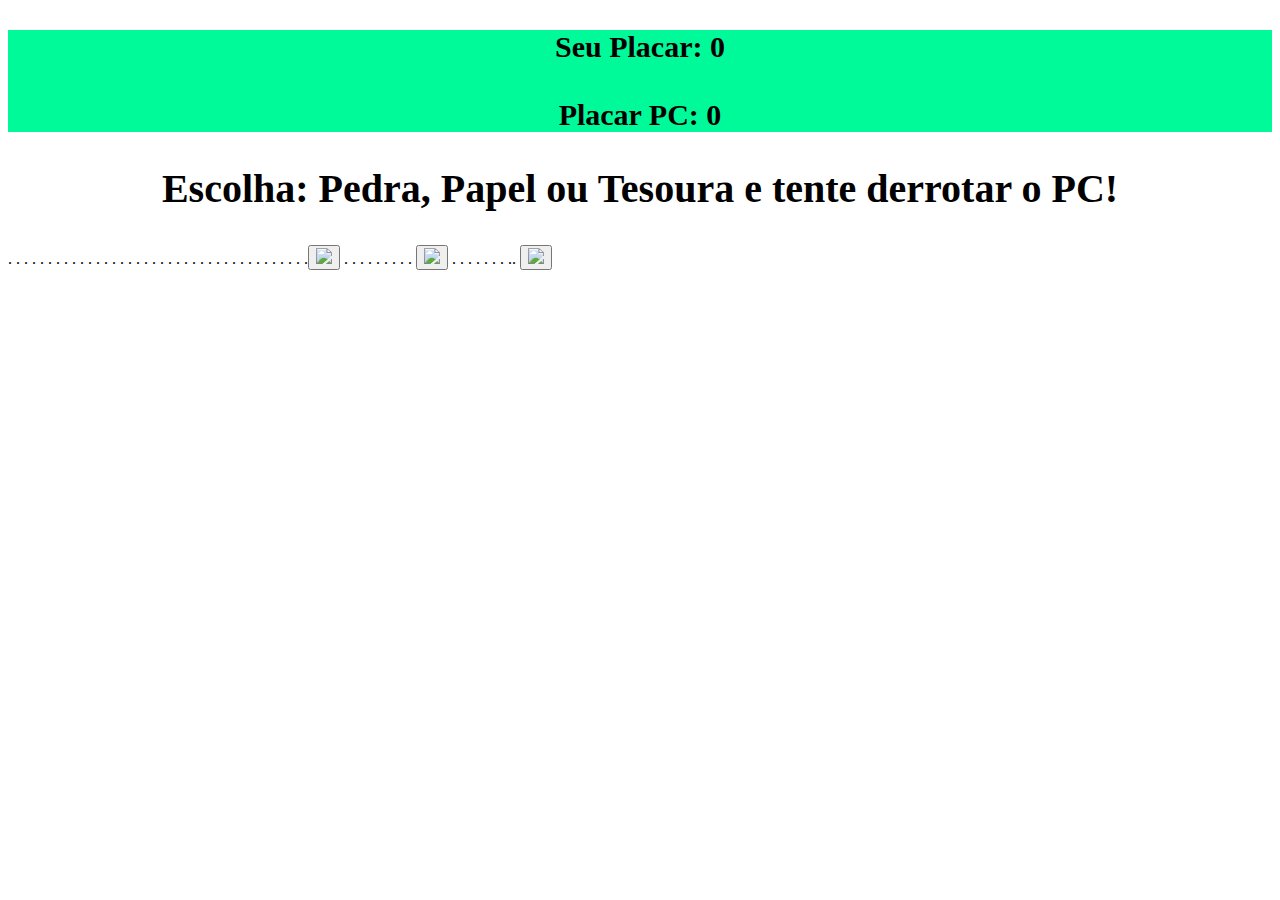
==== PedraPapelTesoura.html @ d5b0633a "Rename paginajogo.html to PedraPapelTesoura.html" ====
<!DOCTYPE html>
<html lang="br">

<head>
	
	<meta Charset="UTF-8">
	
	<title>Pedra-Papel-Tesoura jogo</title>
	
	<link rel="stylesheet" type="text/css" href="ppt.css">

</head>

<body background="https://d2v9y0dukr6mq2.cloudfront.net/video/thumbnail/VGiBmTeaeilt7mgjb/video-game-background-blue_451fb1bpx__F0000.png">
	
<div class="texto">

	<p><h3 style="text-align: center; font-family:Jazz LET, fantasy; color: #000000; background-color: #00FA9A; font-size: 30px"><div id="pontos"><span id="seuplacar">Seu Placar:  0</span>
	</br></br><span id="placarpc">Placar PC:  0</span></div></h3></p>
	
	<p><h2 style="text-align: center;font-size: 40px; color: #000000">Escolha: Pedra, Papel ou Tesoura e tente derrotar o PC!</h2></p>
	</div>
	

	<p>
		. . . . . . . . . . . . . . . .  . . . . .  . . . . . . . . . . . . . . . . .<button onclick="pedrapapeltesoura('Pedra')"><img src="http://www.gifmania.com.br/Gif-Animados-Terror/Animacoes-Monstros/Imagens-Monstros-De-Pedra/Monstros-De-Pedra-90051.gif" height="160px" ></button> . . . . . . . . .
		
		
		
	
		<button onclick="pedrapapeltesoura('Papel')"><img src="https://media.tenor.com/images/5afdff7779d67b8e5dc84bee364b2b0a/tenor.gif" width="160px" ></button> . . . . . . . .. 
		 
        

        
		<button onclick="pedrapapeltesoura('Tesoura')"><img src="http://s2.glbimg.com/Zd4rL6ip3Jwv0hYwX-xOAW7V3qk=/300x225/s.glbimg.com/jo/eg/f/original/2016/10/18/tumblr_inline_n08n7t5qpq1syhy7h.gif" width="215px"></button>
		


	</p>
	
	<p id="Escolhas"></p>
	
	<p id="GanhouPerdeuouEmpate"></p>

	
	<script>
	

			var seuplacar = 0;
			var placarpc  = 0;
			
			function pedrapapeltesoura(Escolha) {
				escolhadopc = ["Pedra", "Papel", "Tesoura"][Math.floor(Math.random() * 3)];
				
				document.getElementById("Escolhas").innerHTML = "VocÃª escolheu: " + Escolha + "</br> O PC escolheu: " + escolhadopc +"."

				
				if (Escolha == escolhadopc) {
					document.getElementById("GanhouPerdeuouEmpate").innerHTML ="Foi Empate!";  
				
				}else 
					
					if (["PedraTesoura", "PapelPedra", "TesouraPapel"].indexOf(Escolha + escolhadopc) != -1) {
						seuplacar++;
						
						document.getElementById("GanhouPerdeuouEmpate").innerHTML = "VocÃª Venceu o PC!";
						
						document.getElementById("seuplacar").innerHTML = "Seu Placar: " + seuplacar.toString();
					
					}else{
						
						placarpc++;
						document.getElementById("GanhouPerdeuouEmpate").innerHTML = "O PC Venceu!";
						
						document.getElementById("placarpc").innerHTML = "Placar PC: " + placarpc.toString();

					}

				// body...
			}
			
		
	</script>
</body>	
</html>
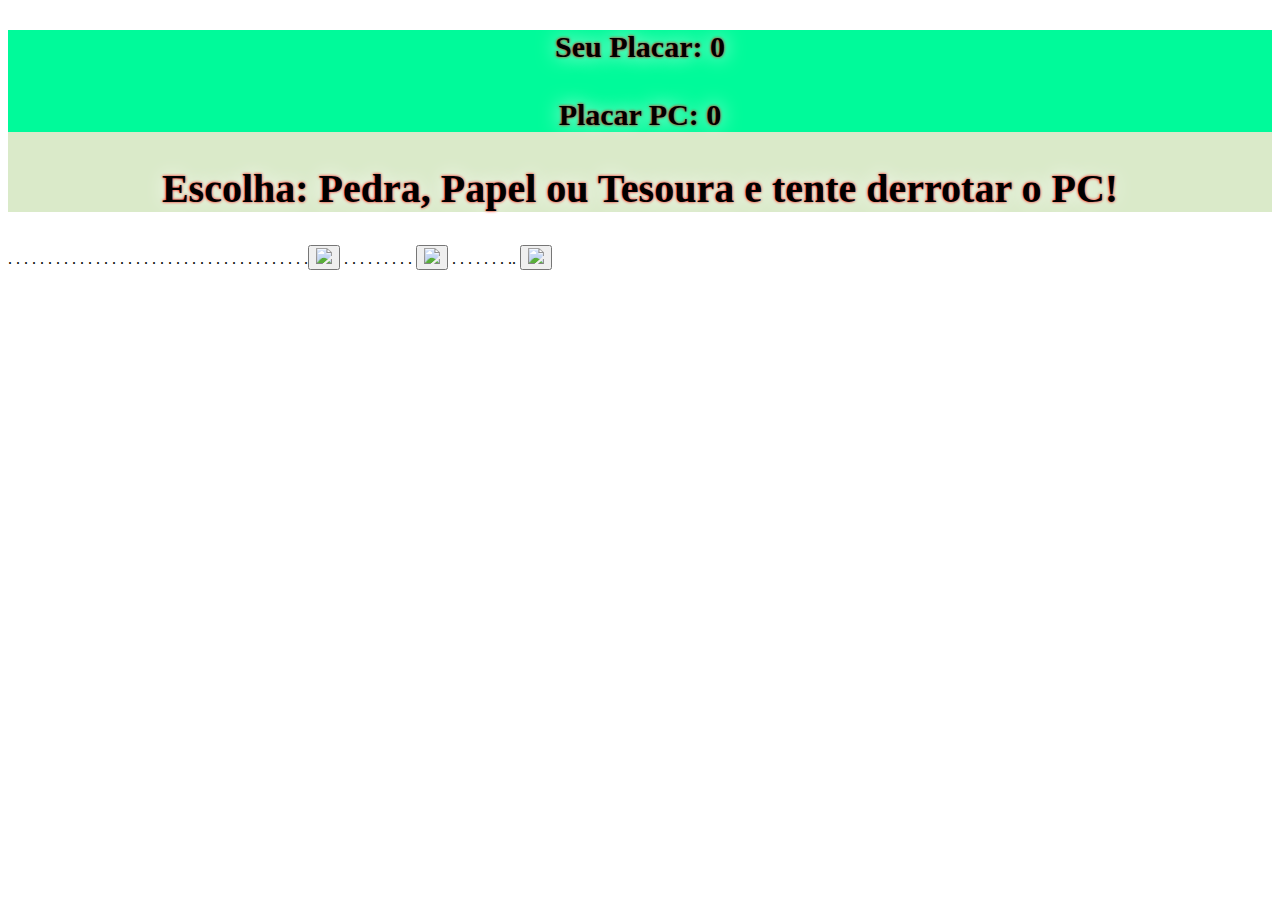
==== commit 719eac5a: "Update PedraPapelTesoura.html" ====
--- a/PedraPapelTesoura.html
+++ b/PedraPapelTesoura.html
@@ -23,7 +23,7 @@
 	
 
 	<p>
-		. . . . . . . . . . . . . . . .  . . . . .  . . . . . . . . . . . . . . . . .<button onclick="pedrapapeltesoura('Pedra')"><img src="http://www.gifmania.com.br/Gif-Animados-Terror/Animacoes-Monstros/Imagens-Monstros-De-Pedra/Monstros-De-Pedra-90051.gif" height="160px" ></button> . . . . . . . . .
+		. . . . . . . . . . . . . . . .  . . . . .  . . . . . . . . . . . . . . . . .<button onclick="pedrapapeltesoura('Pedra')"><img src="https://pa1.narvii.com/6596/4958ac035e3fa84eca9a96b902e7ab35bf89a66f_hq.gif" height="160px" ></button> . . . . . . . . .
 		
 		
 		
--- a/ppt.css
+++ b/ppt.css
@@ -0,0 +1,25 @@
+.texto{
+text-shadow: 0 0 3px #FF0000, 0 0 20px #FFFFFF;
+
+background-color: hsla(89, 43%, 51%, 0.3);
+
+}
+
+#Escolhas{
+	text-shadow: 0 0 3px #FF0000, 0 0 20px #FFFFFF;
+	text-align: center;
+	font-size: 30px;
+	background-color: hsla(89, 43%, 51%, 0.3);
+	font-family: Jazz LET, fantasy;
+
+
+}
+
+#GanhouPerdeuouEmpate{
+	text-shadow: 0 0 3px #FF0000, 0 0 20px #FFFFFF;
+	text-align: center;
+	font-size: 45px;
+	background-color: hsla(89, 43%, 51%, 0.3);
+	color: #000000; 
+	background-color: #00FA9A;
+	font-family: Chalkduster, fantasy;
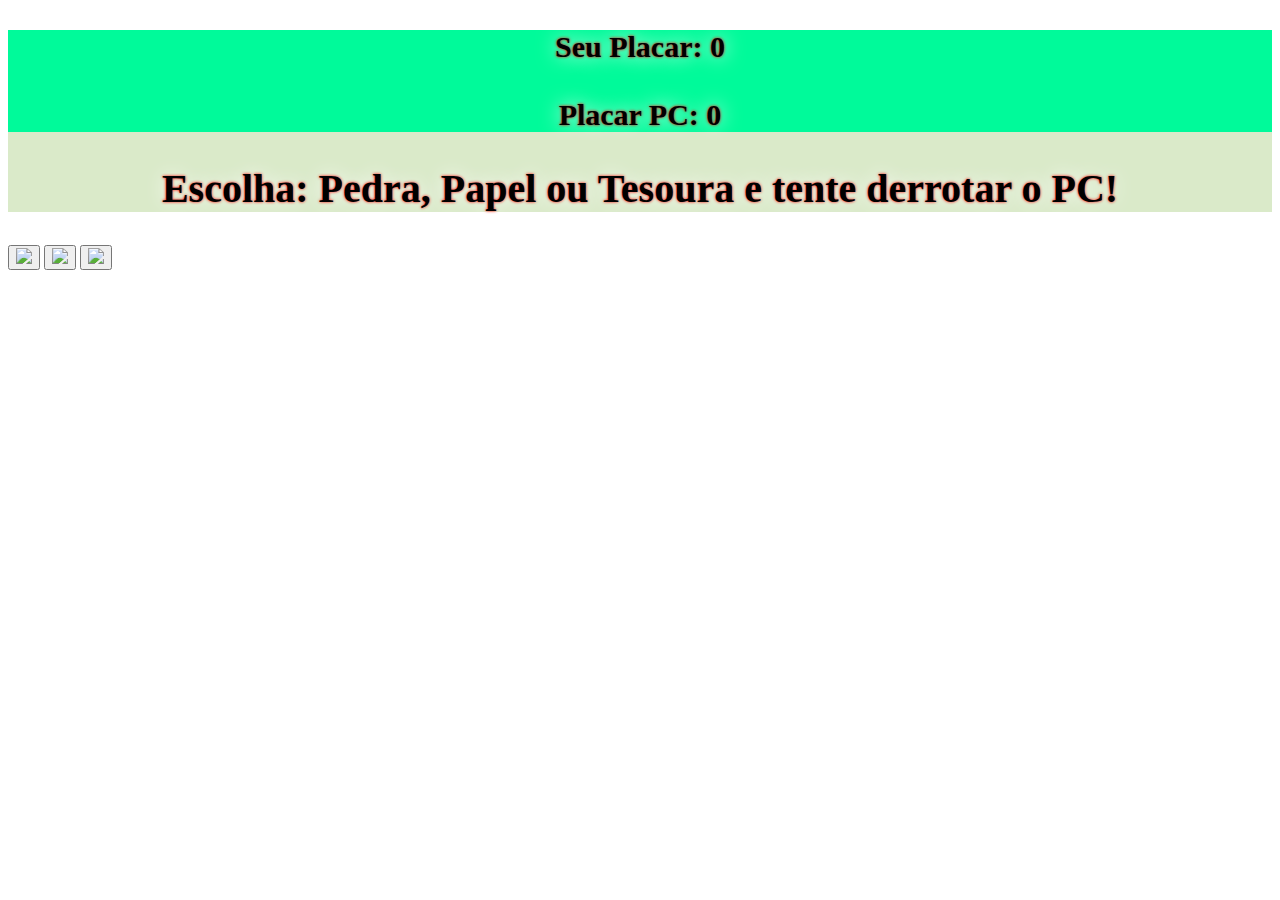
==== commit f72f5498: "Update PedraPapelTesoura.html" ====
--- a/PedraPapelTesoura.html
+++ b/PedraPapelTesoura.html
@@ -23,12 +23,12 @@
 	
 
 	<p>
-		. . . . . . . . . . . . . . . .  . . . . .  . . . . . . . . . . . . . . . . .<button onclick="pedrapapeltesoura('Pedra')"><img src="https://pa1.narvii.com/6596/4958ac035e3fa84eca9a96b902e7ab35bf89a66f_hq.gif" height="160px" ></button> . . . . . . . . .
+		<button onclick="pedrapapeltesoura('Pedra')"><img src="https://pa1.narvii.com/6596/4958ac035e3fa84eca9a96b902e7ab35bf89a66f_hq.gif" height="160px" ></button> 
 		
 		
 		
 	
-		<button onclick="pedrapapeltesoura('Papel')"><img src="https://media.tenor.com/images/5afdff7779d67b8e5dc84bee364b2b0a/tenor.gif" width="160px" ></button> . . . . . . . .. 
+		<button onclick="pedrapapeltesoura('Papel')"><img src="https://media.tenor.com/images/5afdff7779d67b8e5dc84bee364b2b0a/tenor.gif" width="160px" ></button> 
 		 
         
 
